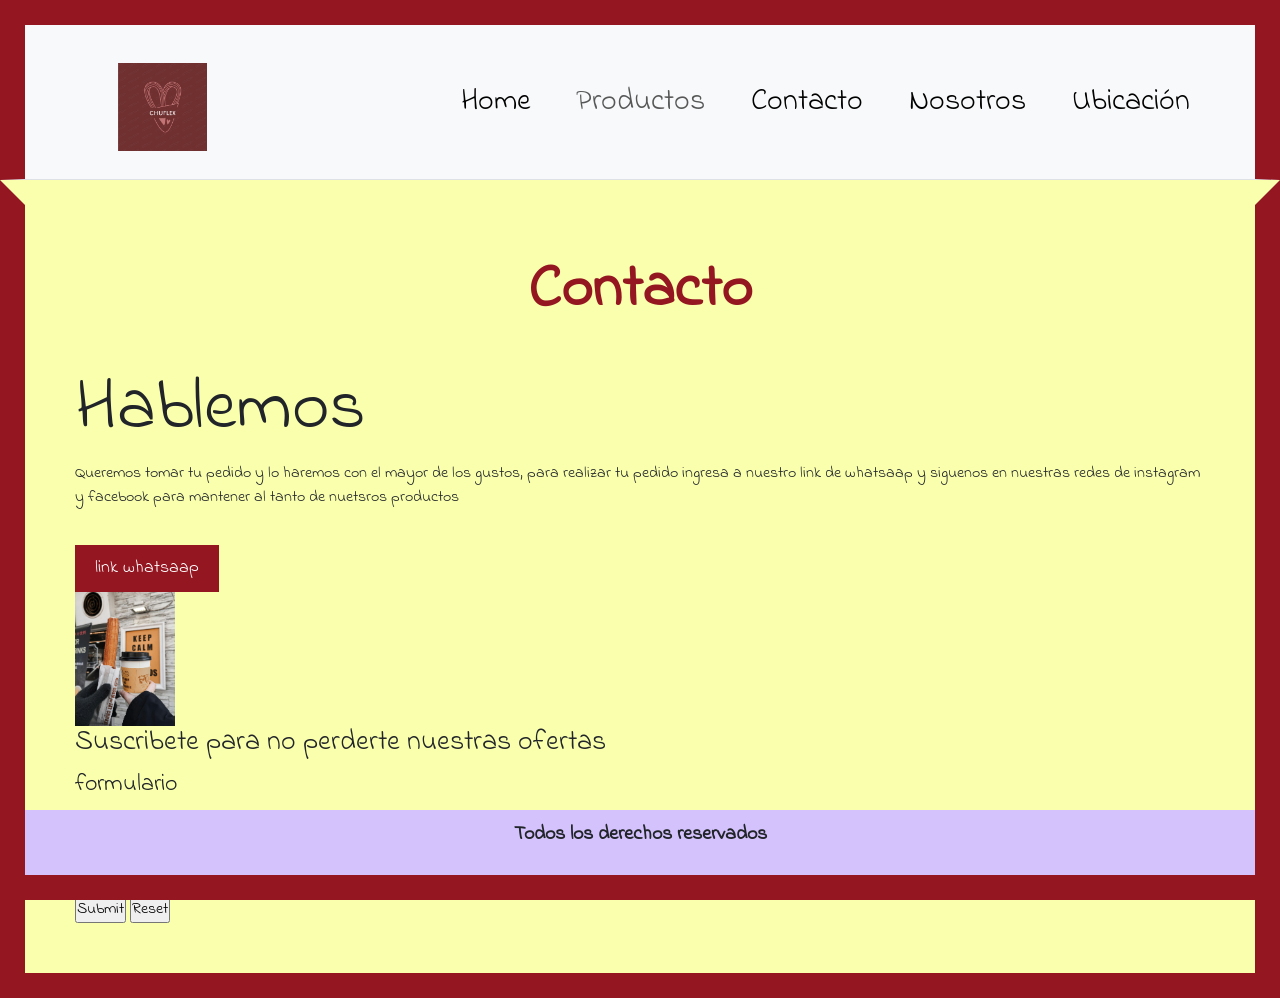
==== pages/contacto.html @ 8c50d39a "carga de archivos del proyecto" ====
<!DOCTYPE html>
<html lang="en">
<head>
    <meta charset="UTF-8">
    <meta name="viewport" content="width=device-width, initial-scale=1.0">
    <link href="https://cdn.jsdelivr.net/npm/bootstrap@5.3.3/dist/css/bootstrap.min.css" rel="stylesheet" integrity="sha384-QWTKZyjpPEjISv5WaRU9OFeRpok6YctnYmDr5pNlyT2bRjXh0JMhjY6hW+ALEwIH" crossorigin="anonymous">
    <!-- link css -->
    <link rel="stylesheet" href="../css/styles.css">
    <!-- link tipografía -->
    <link rel="preconnect" href="https://fonts.googleapis.com">
    <link rel="preconnect" href="https://fonts.gstatic.com" crossorigin>
    <link href="https://fonts.googleapis.com/css2?family=Indie+Flower&display=swap" rel="stylesheet">
    <title>Contacto CHUFLEX </title>
    
</head>
<body>
    <header class="navbar navbar-expand-lg bg-body-tertiary border-bottom">
        <div class="container">
        <a class="navbar-brand" href="#"></a>
        <img src="../assets/logo chuflex agua.jpg" alt="Logo chuflex">
        <button class="navbar-toggler" type="button" data-bs-toggle="collapse" data-bs-target="#navbarSupportedContent" aria-controls="navbarSupportedContent" aria-expanded="false" aria-label="Toggle navigation">
            <span class="navbar-toggler-icon"></span>
        </button>
        <nav class="collapse navbar-collapse justify-content-end" id="navbarSupportedContent">
            <ul class="navbar-nav mb-2 mb-lg-0">
            <li class="nav-item">
                <a class="nav-link active" aria-current="page" href="../index.html">Home</a>
            </li>
            <li class="nav-item">
                <a class="nav-link" href="./productos.html">Productos</a>
            </li>
            <li class="nav-item">
                <a class="nav-link active" aria-current="page" href="./contacto.html">Contacto</a>
            </li>
            <li class="nav-item">
                <a class="nav-link active" aria-current="page" href="./nosotros.html">Nosotros</a>
            </li>
            <li class="nav-item">
                <a class="nav-link active" aria-current="page" href="./ubicacion.html">Ubicación</a>
            </li>

            </ul>
        </nav>
        </div>
    </header>
    <!-- cuerpo de la pag -->
    <main class="contactMain">
        <h1>Contacto</h1>
        <!-- contenedores de texto y link de contacto wpp  -->
        <section>
            <article class="hablemos">
                <h2>
                    Hablemos
                </h2>
                <p>Queremos tomar tu pedido y lo haremos con el mayor de los gustos, para realizar tu pedido ingresa a nuestro link de whatsaap y siguenos en nuestras redes de instagram y facebook para mantener al tanto de nuetsros productos</p>
                <button>
                    <a href="">link whatsaap</a>
                </button>
            </article>
            <!--  contenedor de imagen alusiva del sitio -->
            <div>
                <img src="../assets/pexels-kohae-lhaosirichot-959331-9281026.jpg" alt="café y churro">
            </div>
        </section>
        <!-- contenedor de formulario de contacto -->
        <section>
            <h3>Suscribete para no perderte nuestras ofertas</h3>
            <form>
                <fieldset>
                    <legend>
                        formulario
                    </legend>
                    <div>
                        <label for="name">nombre completo</label>
                        <input type="text" id="name" placeholder="fulanito perez">
                    </div>
                    <div>
                        <label for="email">correo electrónico</label>
                        <input type="email" id="email" placeholder="correo@tumail.com">
                    </div>
                    <div>
                        <label for="phone">Número de telefono</label>
                        <input type="number" placeholder="3125635874"> 
                    </div>
                    <div>
                        <input type="submit">
                        <input type="reset">
                    </div>
                </fieldset>
            </form>
            
        </section>
    </main>
    <footer>
        <p> Todos los derechos reservados</p>
    </footer>
    <script src="https://cdn.jsdelivr.net/npm/bootstrap@5.3.3/dist/js/bootstrap.bundle.min.js" integrity="sha384-YvpcrYf0tY3lHB60NNkmXc5s9fDVZLESaAA55NDzOxhy9GkcIdslK1eN7N6jIeHz" crossorigin="anonymous"></script>
    
</body>
</html>
---- css/styles.css ----
*{
    margin: 0;
    padding: 0;
    box-sizing: border-box;
}
header{
    justify-content: space-between;
    align-items: center;
    display: flex;
    background-color: #faffad;
    width: 100%;
    height: 20vh;
    border-color: #931621;
    border-style: solid;
    border-width: 25px;
    border-bottom: #faffad;
    font-family: "Indie Flower", cursive;
    font-weight: 400;
    font-style: normal;
    font-size: 13px;
}
header nav ul{
    display: flex;
    gap: 15px;
    list-style: none;
    margin-right: 350px;
    padding-right:150px;
}
header img {
    width: 10%;
    margin: 20px;
}
main h1{
    color: #931621;
    font-size: 25px;
    font-family: "Indie Flower", cursive;
    font-weight: bolder;
    font-style: normal;
    align-items: last baseline;
    text-align: center;
    margin-bottom:40px ;
    
}
header nav ul li a{
    color: #931621;
    text-decoration: none;
    font-weight: bold;
}
.indexMain{
    background-color: #faffad;
    width: 100%;
    height: 100%;
    display: flex;
    flex-flow: row wrap ;
    display: grid;
    align-content: center;
    row-gap: 10px;
    grid-template-columns: auto;
    grid-template-rows:auto ;
    padding: 50px;
    margin: 0px;
    border-color: #931621;
    border-style: solid;
    border-width: 25px;
    border-top: #faffad;
    font-family: "Indie Flower", cursive;
    font-weight: 400;
    font-style: normal;    
}
.indexMain section article img{
    width: 60%;
    height: 40%;
    object-fit: cover;
}
.articleIndex h2{
    margin-bottom: 20px;
    font-family: "Indie Flower", cursive;
    font-weight: 400;
    font-style: normal;
    font-size: 30px;
    font-weight: bold;
    text-align: center
}
.articleIndex p{
    font-size: 25px;
    font-family: "Indie Flower", cursive;
    font-weight: 300;
    font-style: normal;
    text-align: center;
}
.contactMain{
    background-color: #faffad;
    width: 100%;
    height: 100%;
    padding: 50px;
    margin: 0px;
    border-color: #931621;
    border-top: #faffad;
    border-style: solid;
    border-width: 25px;
    font-family: "Indie Flower", cursive;
    font-weight: 400;
    font-style: normal;
}
.contactMain img{
    width: 100px;
}
.hablemos h2{
    font-size: 72px;
}
.productsMain{
    background-color: #faffad;
    width: 100%;
    height: 100%;
    display: flex;
    flex-flow: row wrap ;
    display: grid;
    align-content: center;
    row-gap: 10px;
    grid-template-columns: auto;
    grid-template-rows:auto ;
    padding: 50px;
    margin: 0px;
    border-color: #931621;
    border-style: solid;
    border-width: 25px;
    border-top: #faffad;
    font-family: "Indie Flower", cursive;
    font-weight: 400;
    font-style: normal;
}
.artP img{
    width: 250px;
    height: 250px;
}
.artP{
    text-align: center;
}
.usMain{
    background-color: #faffad;
    width: 100%;
    height: 100%;
    padding: 50px;
    margin: 0px;
    border-color: #931621;
    border-style: solid;
    border-width: 25px;
    border-top: #faffad;
    font-family: "Indie Flower", cursive;
    font-weight: 400;
    font-style: normal;
}
.artUs img{
    width: 200px;
    height: 300px;
}
.zonaMain{ 
    background-color: #faffad;
    width: 100%;
    height: 100%;
    padding: 50px;
    margin: 0px;
    border-color: #931621;
    border-style: solid;
    border-width: 25px;
    border-top: #faffad;
    font-family: "Indie Flower", cursive;
    font-weight: 400;
    font-style: normal;
}
main section div iframe{
    width: 100%;
}
footer{
    background-color: #faffad;
    height: 10vh;
    padding: 50px;
    margin: 0px;
    border-color: #931621;
    border-style: solid;
    border-width: 25px;
    border-top: #faffad;
    font-family: "Indie Flower", cursive;
    font-weight: bold;
    font-style: normal;
    font-size: 20px;
    text-align: center;
    padding: 30px;
}
@media screen and (min-width:1024px){
    header{
        justify-content: space-between;
        align-items: center;
        display: flex;
        background-color: #faffad;
        width: 100%;
        height: 20vh;
        border-bottom:3px solid #931621;
        font-family: "Indie Flower", cursive;
        font-weight: 400;
        font-style: normal;
        font-size: 30px;
        padding: 0 20px;
        box-sizing: border-box;
        
    }
    header nav ul{
        display: flex;
        gap: 30px;
        list-style: none;
        margin: 0;
        padding: 0;
        align-items: center;
    }
    header img {
        width: 8%;
        margin-top: 30px;
    }
    header nav ul li a{
        color: #931621;
        text-decoration: none;
        font-weight: bold;
    }

    .indexMain{
        background-color: #faffad;
        width: 100%;
        height: 100%;
        display: grid;
        grid-template-columns: 1fr 1fr;
        align-items: center;
        gap: 20px; 
        margin: 0;
        padding: 20px;
        box-sizing: border-box;
        border-color: #931621;
        border-style: solid;
        border-width: 25px;
        border-top: #faffad;
        font-family: "Indie Flower", cursive;
        font-weight: 400;
        font-style: normal;    
    }
    main h1{
        grid-column: 1 / -1;
        color: #931621;
        font-size: 60px;
        font-family: "Indie Flower", cursive;
        font-weight: bolder;
        font-style: normal;
        text-align: center;
        margin: bottom 20px;
    }
    .articleIndex{
        display: flex;
        flex-direction: column;
        padding: 20px;
    }
    .articleIndex h2{
        font-family: "Indie Flower", cursive;
        font-weight: bold;
        font-style: normal;
        font-size: 30px;
        font-weight: bold;
        margin: 10px 0;
    }
    .articleIndex p{
        font-size: 25px;
        font-family: "Indie Flower", cursive;
        font-weight: 300;
        font-style: normal;
        text-align: center;
        margin: 10px 0;
        
    }

    button{
        background-color: #931621;
        color: white;
        border: none;
        padding: 10px 20px;
        cursor: pointer;
        font-size: 18px;
        margin-top: 20px;
        text-align: center;
    }

    button a {
        color: white;
        text-decoration: none;
    }

    .indexMain section article img{
        max-width: 100%;
        object-fit: cover;
        width: 350px;
        height: auto;
        padding: 30px;
        
    }
    footer{
        text-align: center;
        padding: 10px;
        background-color: #d4c2fc;
        position: fixed;
        bottom: 0;
        width: 100%;
    }

    
}
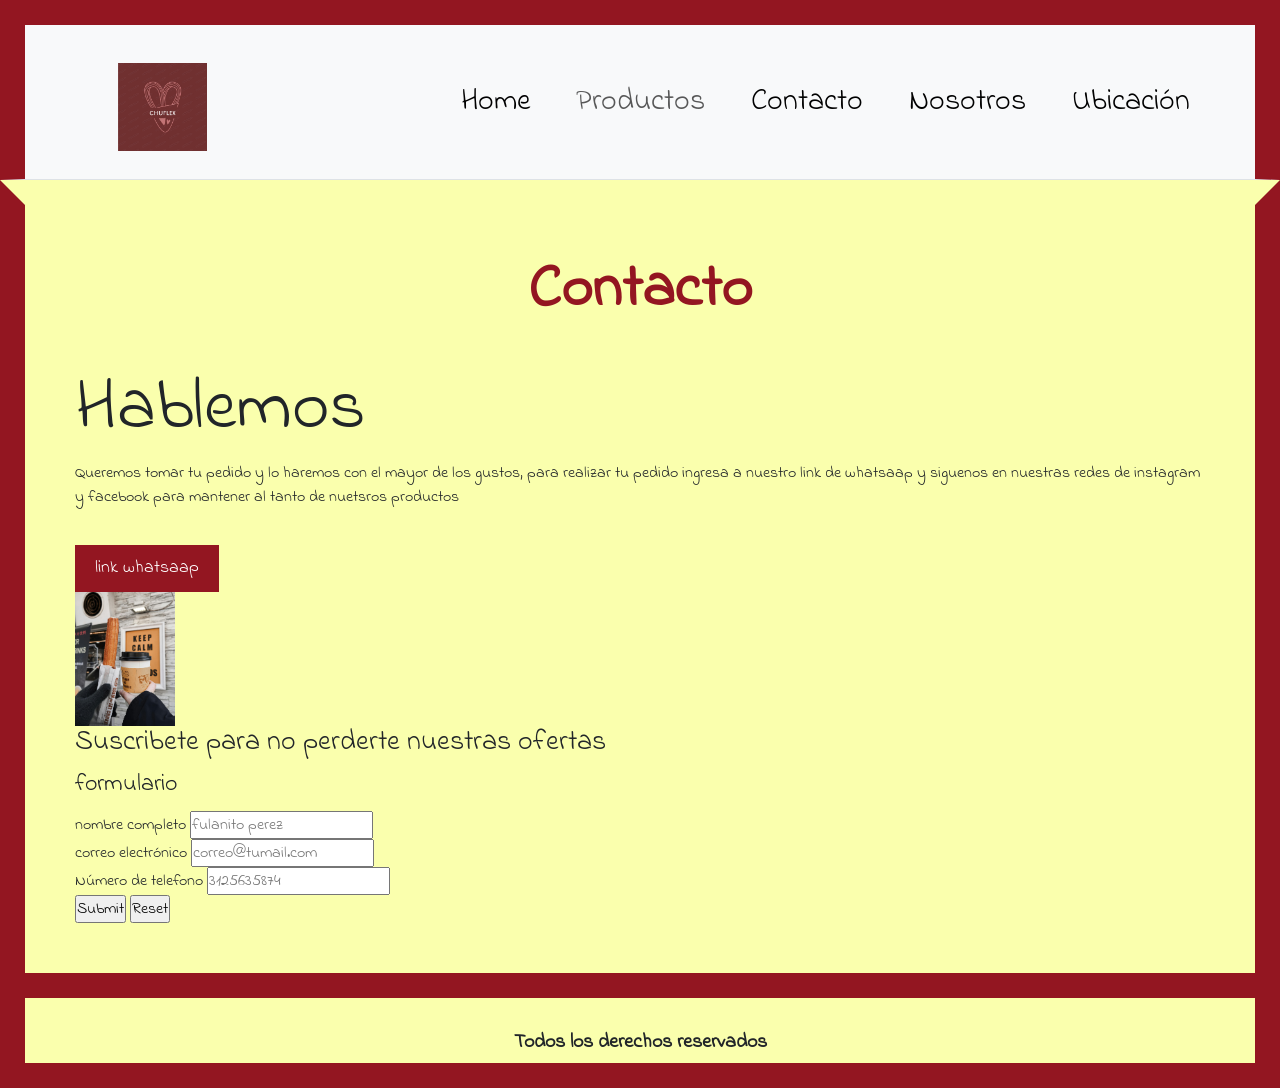
==== commit 03220057: "carga de archivos SEO" ====
--- a/pages/contacto.html
+++ b/pages/contacto.html
@@ -59,7 +59,7 @@
             </article>
             <!--  contenedor de imagen alusiva del sitio -->
             <div>
-                <img src="../assets/pexels-kohae-lhaosirichot-959331-9281026.jpg" alt="café y churro">
+                <img src="../assets/coffe.jpg" alt="café y churro">
             </div>
         </section>
         <!-- contenedor de formulario de contacto -->
--- a/css/styles.css
+++ b/css/styles.css
@@ -1,311 +1,549 @@
-*{
-    margin: 0;
-    padding: 0;
-    box-sizing: border-box;
-}
-header{
+* {
+  margin: 0;
+  padding: 0;
+  box-sizing: border-box;
+}
+
+header {
+  justify-content: space-between;
+  align-items: center;
+  display: flex;
+  background-color: #faffad;
+  width: 100%;
+  height: 20vh;
+  border-color: #931621;
+  border-style: solid;
+  border-width: 25px;
+  border-bottom: #faffad;
+  font-family: "Indie Flower", cursive;
+  font-weight: 400;
+  font-style: normal;
+  font-size: 13px;
+}
+
+header nav ul {
+  display: flex;
+  gap: 15px;
+  list-style: none;
+  margin-right: 350px;
+  padding-right: 150px;
+}
+
+header img {
+  width: 10%;
+  margin: 20px;
+}
+
+main h1 {
+  color: #931621;
+  font-size: 25px;
+  font-family: "Indie Flower", cursive;
+  font-weight: bolder;
+  font-style: normal;
+  align-items: last baseline;
+  text-align: center;
+  margin-bottom: 40px;
+}
+
+header nav ul li a {
+  color: #931621;
+  text-decoration: none;
+  font-weight: bold;
+}
+
+.indexMain {
+  background-color: #faffad;
+  width: 100%;
+  height: 100%;
+  display: grid;
+  align-content: center;
+  row-gap: 10px;
+  grid-template-columns: auto;
+  grid-template-rows: auto;
+  padding: 50px;
+  margin: 0px;
+  border-color: #931621;
+  border-style: solid;
+  border-width: 25px;
+  border-top: #faffad;
+  font-family: "Indie Flower", cursive;
+  font-weight: 400;
+  font-style: normal;
+}
+
+.articleIndex img {
+  width: 70%;
+  height: 40%;
+  display: grid;
+  grid-template-columns: 1fr;
+  grid-template-rows: 1fr;
+  margin-left: 60px;
+}
+
+.articleIndex button {
+  display: grid;
+  justify-items: center;
+  grid-template-rows: 1fr;
+  grid-template-columns: 1fr;
+  column-gap: 10px;
+  align-items: center;
+}
+
+.articleIndex h2 {
+  margin-bottom: 20px;
+  font-family: "Indie Flower", cursive;
+  font-weight: 400;
+  font-style: normal;
+  font-size: 30px;
+  font-weight: bold;
+  text-align: center;
+}
+
+.articleIndex p {
+  font-size: 25px;
+  font-family: "Indie Flower", cursive;
+  font-weight: 300;
+  font-style: normal;
+  text-align: center;
+}
+
+.contactMain {
+  background-color: #faffad;
+  width: 100%;
+  height: 100%;
+  padding: 50px;
+  margin: 0px;
+  border-color: #931621;
+  border-top: #faffad;
+  border-style: solid;
+  border-width: 25px;
+  font-family: "Indie Flower", cursive;
+  font-weight: 400;
+  font-style: normal;
+}
+
+.contactMain img {
+  width: 100px;
+}
+
+.hablemos h2 {
+  font-size: 72px;
+}
+
+.productsMain {
+  background-color: #faffad;
+  width: 100%;
+  height: 100%;
+  display: flex;
+  flex-flow: row wrap;
+  display: grid;
+  align-content: center;
+  row-gap: 10px;
+  grid-template-columns: auto;
+  grid-template-rows: auto;
+  padding: 50px;
+  margin: 0px;
+  border-color: #931621;
+  border-style: solid;
+  border-width: 25px;
+  border-top: #faffad;
+  font-family: "Indie Flower", cursive;
+  font-weight: 400;
+  font-style: normal;
+}
+
+.artP img {
+  width: 250px;
+  height: 250px;
+}
+
+.artP {
+  text-align: center;
+}
+
+.usMain {
+  background-color: #faffad;
+  width: 100%;
+  height: 100%;
+  padding: 50px;
+  margin: 0px;
+  border-color: #931621;
+  border-style: solid;
+  border-width: 25px;
+  border-top: #faffad;
+  font-family: "Indie Flower", cursive;
+  font-weight: 400;
+  font-style: normal;
+}
+
+.artUs img {
+  width: 200px;
+  height: 300px;
+}
+
+.zonaMain {
+  background-color: #faffad;
+  width: 100%;
+  height: 100%;
+  padding: 50px;
+  margin: 0px;
+  border-color: #931621;
+  border-style: solid;
+  border-width: 25px;
+  border-top: #faffad;
+  font-family: "Indie Flower", cursive;
+  font-weight: 400;
+  font-style: normal;
+}
+
+main section div iframe {
+  width: 100%;
+}
+
+footer {
+  background-color: #faffad;
+  height: 10vh;
+  padding: 50px;
+  margin: 0px;
+  border-color: #931621;
+  border-style: solid;
+  border-width: 25px;
+  border-top: #faffad;
+  font-family: "Indie Flower", cursive;
+  font-weight: bold;
+  font-style: normal;
+  font-size: 20px;
+  text-align: center;
+  padding: 30px;
+}
+
+@media screen and (min-width: 768px) {
+  header {
     justify-content: space-between;
     align-items: center;
     display: flex;
     background-color: #faffad;
     width: 100%;
     height: 20vh;
-    border-color: #931621;
-    border-style: solid;
-    border-width: 25px;
-    border-bottom: #faffad;
-    font-family: "Indie Flower", cursive;
-    font-weight: 400;
-    font-style: normal;
-    font-size: 13px;
-}
-header nav ul{
-    display: flex;
-    gap: 15px;
-    list-style: none;
-    margin-right: 350px;
-    padding-right:150px;
-}
-header img {
-    width: 10%;
-    margin: 20px;
-}
-main h1{
-    color: #931621;
-    font-size: 25px;
-    font-family: "Indie Flower", cursive;
-    font-weight: bolder;
-    font-style: normal;
-    align-items: last baseline;
-    text-align: center;
-    margin-bottom:40px ;
-    
-}
-header nav ul li a{
-    color: #931621;
-    text-decoration: none;
-    font-weight: bold;
-}
-.indexMain{
-    background-color: #faffad;
-    width: 100%;
-    height: 100%;
-    display: flex;
-    flex-flow: row wrap ;
-    display: grid;
-    align-content: center;
-    row-gap: 10px;
-    grid-template-columns: auto;
-    grid-template-rows:auto ;
-    padding: 50px;
-    margin: 0px;
-    border-color: #931621;
-    border-style: solid;
-    border-width: 25px;
-    border-top: #faffad;
-    font-family: "Indie Flower", cursive;
-    font-weight: 400;
-    font-style: normal;    
-}
-.indexMain section article img{
-    width: 60%;
-    height: 40%;
-    object-fit: cover;
-}
-.articleIndex h2{
-    margin-bottom: 20px;
+    border-bottom: 3px solid #931621;
     font-family: "Indie Flower", cursive;
     font-weight: 400;
     font-style: normal;
     font-size: 30px;
-    font-weight: bold;
-    text-align: center
-}
-.articleIndex p{
-    font-size: 25px;
-    font-family: "Indie Flower", cursive;
-    font-weight: 300;
-    font-style: normal;
-    text-align: center;
-}
-.contactMain{
+    padding: 0 20px;
+    box-sizing: border-box;
+  }
+  header nav ul {
+    display: flex;
+    gap: 30px;
+    list-style: none;
+    margin: 0;
+    padding: 0;
+    align-items: center;
+  }
+}
+header img {
+  width: 8%;
+  margin-top: 30px;
+}
+
+header nav ul li a {
+  color: #931621;
+  text-decoration: none;
+  font-weight: bold;
+}
+
+.indexMain {
+  background-color: #faffad;
+  width: 100%;
+  height: 100%;
+  display: grid;
+  grid-template-columns: 1fr 1fr;
+  align-items: center;
+  gap: 20px;
+  margin: 0;
+  padding: 20px;
+  box-sizing: border-box;
+  border-color: #931621;
+  border-style: solid;
+  border-width: 25px;
+  border-top: #faffad;
+  font-family: "Indie Flower", cursive;
+  font-weight: 400;
+  font-style: normal;
+}
+
+main h1 {
+  grid-column: 1/-1;
+  color: #931621;
+  font-size: 60px;
+  font-family: "Indie Flower", cursive;
+  font-weight: bolder;
+  font-style: normal;
+  text-align: center;
+  margin: bottom 20px;
+}
+
+.articleIndex {
+  display: flex;
+  flex-direction: column;
+  padding: 20px;
+}
+
+.articleIndex h2 {
+  font-family: "Indie Flower", cursive;
+  font-weight: bold;
+  font-style: normal;
+  font-size: 30px;
+  font-weight: bold;
+  margin: 10px 0;
+}
+
+.articleIndex p {
+  font-size: 25px;
+  font-family: "Indie Flower", cursive;
+  font-weight: 300;
+  font-style: normal;
+  text-align: center;
+  margin: 10px 0;
+}
+
+button {
+  background-color: #931621;
+  color: white;
+  border: none;
+  padding: 10px 20px;
+  cursor: pointer;
+  font-size: 18px;
+  margin-top: 20px;
+  text-align: center;
+}
+
+button a {
+  color: white;
+  text-decoration: none;
+}
+
+.indexMain section article img {
+  max-width: 100%;
+  object-fit: cover;
+  width: 350px;
+  height: auto;
+  padding: 30px;
+}
+
+.contactMain {
+  background-color: #faffad;
+  width: 100%;
+  height: 100%;
+  padding: 50px;
+  margin: 0px;
+  border-color: #931621;
+  border-top: #faffad;
+  border-style: solid;
+  border-width: 25px;
+  font-family: "Indie Flower", cursive;
+  font-weight: 400;
+  font-style: normal;
+}
+
+.contactMain img {
+  width: 100px;
+}
+
+.hablemos h2 {
+  font-size: 72px;
+}
+
+.productsMain {
+  background-color: #faffad;
+  width: 100%;
+  height: 100%;
+  display: flex;
+  flex-flow: row wrap;
+  display: grid;
+  align-content: center;
+  row-gap: 10px;
+  grid-template-columns: auto;
+  grid-template-rows: auto;
+  padding: 50px;
+  margin: 0px;
+  border-color: #931621;
+  border-style: solid;
+  border-width: 25px;
+  border-top: #faffad;
+  font-family: "Indie Flower", cursive;
+  font-weight: 400;
+  font-style: normal;
+}
+
+.artP img {
+  width: 250px;
+  height: 250px;
+}
+
+.artP {
+  text-align: center;
+}
+
+.usMain {
+  background-color: #faffad;
+  width: 100%;
+  height: 100%;
+  padding: 50px;
+  margin: 0px;
+  border-color: #931621;
+  border-style: solid;
+  border-width: 25px;
+  border-top: #faffad;
+  font-family: "Indie Flower", cursive;
+  font-weight: 400;
+  font-style: normal;
+}
+
+.artUs img {
+  width: 200px;
+  height: 300px;
+}
+
+.zonaMain {
+  background-color: #faffad;
+  width: 100%;
+  height: 100%;
+  padding: 50px;
+  margin: 0px;
+  border-color: #931621;
+  border-style: solid;
+  border-width: 25px;
+  border-top: #faffad;
+  font-family: "Indie Flower", cursive;
+  font-weight: 400;
+  font-style: normal;
+}
+
+main section div iframe {
+  width: 100%;
+}
+main footer {
+  text-align: center;
+  padding: 10px;
+  background-color: #d4c2fc;
+  position: fixed;
+  bottom: 0;
+  width: 100%;
+}
+@media screen and (min-width: 1024px) {
+  main header {
+    justify-content: space-between;
+    align-items: center;
+    display: flex;
     background-color: #faffad;
     width: 100%;
-    height: 100%;
-    padding: 50px;
-    margin: 0px;
-    border-color: #931621;
-    border-top: #faffad;
-    border-style: solid;
-    border-width: 25px;
+    height: 20vh;
+    border-bottom: 3px solid #931621;
     font-family: "Indie Flower", cursive;
     font-weight: 400;
     font-style: normal;
-}
-.contactMain img{
-    width: 100px;
-}
-.hablemos h2{
-    font-size: 72px;
-}
-.productsMain{
-    background-color: #faffad;
-    width: 100%;
-    height: 100%;
+    font-size: 30px;
+    padding: 0 20px;
+    box-sizing: border-box;
+  }
+  main header nav ul {
     display: flex;
-    flex-flow: row wrap ;
-    display: grid;
-    align-content: center;
-    row-gap: 10px;
-    grid-template-columns: auto;
-    grid-template-rows:auto ;
-    padding: 50px;
-    margin: 0px;
-    border-color: #931621;
-    border-style: solid;
-    border-width: 25px;
-    border-top: #faffad;
-    font-family: "Indie Flower", cursive;
-    font-weight: 400;
-    font-style: normal;
-}
-.artP img{
-    width: 250px;
-    height: 250px;
-}
-.artP{
-    text-align: center;
-}
-.usMain{
-    background-color: #faffad;
-    width: 100%;
-    height: 100%;
-    padding: 50px;
-    margin: 0px;
-    border-color: #931621;
-    border-style: solid;
-    border-width: 25px;
-    border-top: #faffad;
-    font-family: "Indie Flower", cursive;
-    font-weight: 400;
-    font-style: normal;
-}
-.artUs img{
-    width: 200px;
-    height: 300px;
-}
-.zonaMain{ 
-    background-color: #faffad;
-    width: 100%;
-    height: 100%;
-    padding: 50px;
-    margin: 0px;
-    border-color: #931621;
-    border-style: solid;
-    border-width: 25px;
-    border-top: #faffad;
-    font-family: "Indie Flower", cursive;
-    font-weight: 400;
-    font-style: normal;
-}
-main section div iframe{
-    width: 100%;
-}
-footer{
-    background-color: #faffad;
-    height: 10vh;
-    padding: 50px;
-    margin: 0px;
-    border-color: #931621;
-    border-style: solid;
-    border-width: 25px;
-    border-top: #faffad;
-    font-family: "Indie Flower", cursive;
-    font-weight: bold;
-    font-style: normal;
-    font-size: 20px;
-    text-align: center;
-    padding: 30px;
-}
-@media screen and (min-width:1024px){
-    header{
-        justify-content: space-between;
-        align-items: center;
-        display: flex;
-        background-color: #faffad;
-        width: 100%;
-        height: 20vh;
-        border-bottom:3px solid #931621;
-        font-family: "Indie Flower", cursive;
-        font-weight: 400;
-        font-style: normal;
-        font-size: 30px;
-        padding: 0 20px;
-        box-sizing: border-box;
-        
-    }
-    header nav ul{
-        display: flex;
-        gap: 30px;
-        list-style: none;
-        margin: 0;
-        padding: 0;
-        align-items: center;
-    }
-    header img {
-        width: 8%;
-        margin-top: 30px;
-    }
-    header nav ul li a{
-        color: #931621;
-        text-decoration: none;
-        font-weight: bold;
-    }
-
-    .indexMain{
-        background-color: #faffad;
-        width: 100%;
-        height: 100%;
-        display: grid;
-        grid-template-columns: 1fr 1fr;
-        align-items: center;
-        gap: 20px; 
-        margin: 0;
-        padding: 20px;
-        box-sizing: border-box;
-        border-color: #931621;
-        border-style: solid;
-        border-width: 25px;
-        border-top: #faffad;
-        font-family: "Indie Flower", cursive;
-        font-weight: 400;
-        font-style: normal;    
-    }
-    main h1{
-        grid-column: 1 / -1;
-        color: #931621;
-        font-size: 60px;
-        font-family: "Indie Flower", cursive;
-        font-weight: bolder;
-        font-style: normal;
-        text-align: center;
-        margin: bottom 20px;
-    }
-    .articleIndex{
-        display: flex;
-        flex-direction: column;
-        padding: 20px;
-    }
-    .articleIndex h2{
-        font-family: "Indie Flower", cursive;
-        font-weight: bold;
-        font-style: normal;
-        font-size: 30px;
-        font-weight: bold;
-        margin: 10px 0;
-    }
-    .articleIndex p{
-        font-size: 25px;
-        font-family: "Indie Flower", cursive;
-        font-weight: 300;
-        font-style: normal;
-        text-align: center;
-        margin: 10px 0;
-        
-    }
-
-    button{
-        background-color: #931621;
-        color: white;
-        border: none;
-        padding: 10px 20px;
-        cursor: pointer;
-        font-size: 18px;
-        margin-top: 20px;
-        text-align: center;
-    }
-
-    button a {
-        color: white;
-        text-decoration: none;
-    }
-
-    .indexMain section article img{
-        max-width: 100%;
-        object-fit: cover;
-        width: 350px;
-        height: auto;
-        padding: 30px;
-        
-    }
-    footer{
-        text-align: center;
-        padding: 10px;
-        background-color: #d4c2fc;
-        position: fixed;
-        bottom: 0;
-        width: 100%;
-    }
-
-    
-}
+    gap: 30px;
+    list-style: none;
+    margin: 0;
+    padding: 0;
+    align-items: center;
+  }
+}
+main header img {
+  width: 8%;
+  margin-top: 30px;
+}
+main header nav ul li a {
+  color: #931621;
+  text-decoration: none;
+  font-weight: bold;
+}
+main .indexMain {
+  background-color: #faffad;
+  width: 100%;
+  height: 100%;
+  display: grid;
+  grid-template-columns: 1fr 1fr;
+  align-items: center;
+  gap: 20px;
+  margin: 0;
+  padding: 20px;
+  box-sizing: border-box;
+  border-color: #931621;
+  border-style: solid;
+  border-width: 25px;
+  border-top: #faffad;
+  font-family: "Indie Flower", cursive;
+  font-weight: 400;
+  font-style: normal;
+}
+main main h1 {
+  grid-column: 1/-1;
+  color: #931621;
+  font-size: 60px;
+  font-family: "Indie Flower", cursive;
+  font-weight: bolder;
+  font-style: normal;
+  text-align: center;
+  margin: bottom 20px;
+}
+main .articleIndex {
+  display: flex;
+  flex-direction: column;
+  padding: 20px;
+}
+main .articleIndex h2 {
+  font-family: "Indie Flower", cursive;
+  font-weight: bold;
+  font-style: normal;
+  font-size: 30px;
+  font-weight: bold;
+  margin: 10px 0;
+}
+main .articleIndex p {
+  font-size: 25px;
+  font-family: "Indie Flower", cursive;
+  font-weight: 300;
+  font-style: normal;
+  text-align: center;
+  margin: 10px 0;
+}
+main button {
+  background-color: #931621;
+  color: white;
+  border: none;
+  padding: 10px 20px;
+  cursor: pointer;
+  font-size: 18px;
+  margin-top: 20px;
+  text-align: center;
+}
+main button a {
+  color: white;
+  text-decoration: none;
+}
+main .indexMain section article img {
+  max-width: 100%;
+  object-fit: cover;
+  width: 350px;
+  height: auto;
+  padding: 30px;
+}
+main footer {
+  text-align: center;
+  padding: 10px;
+  background-color: #d4c2fc;
+  position: fixed;
+  bottom: 0;
+  width: 100%;
+}
+
+/*# sourceMappingURL=styles.css.map */
